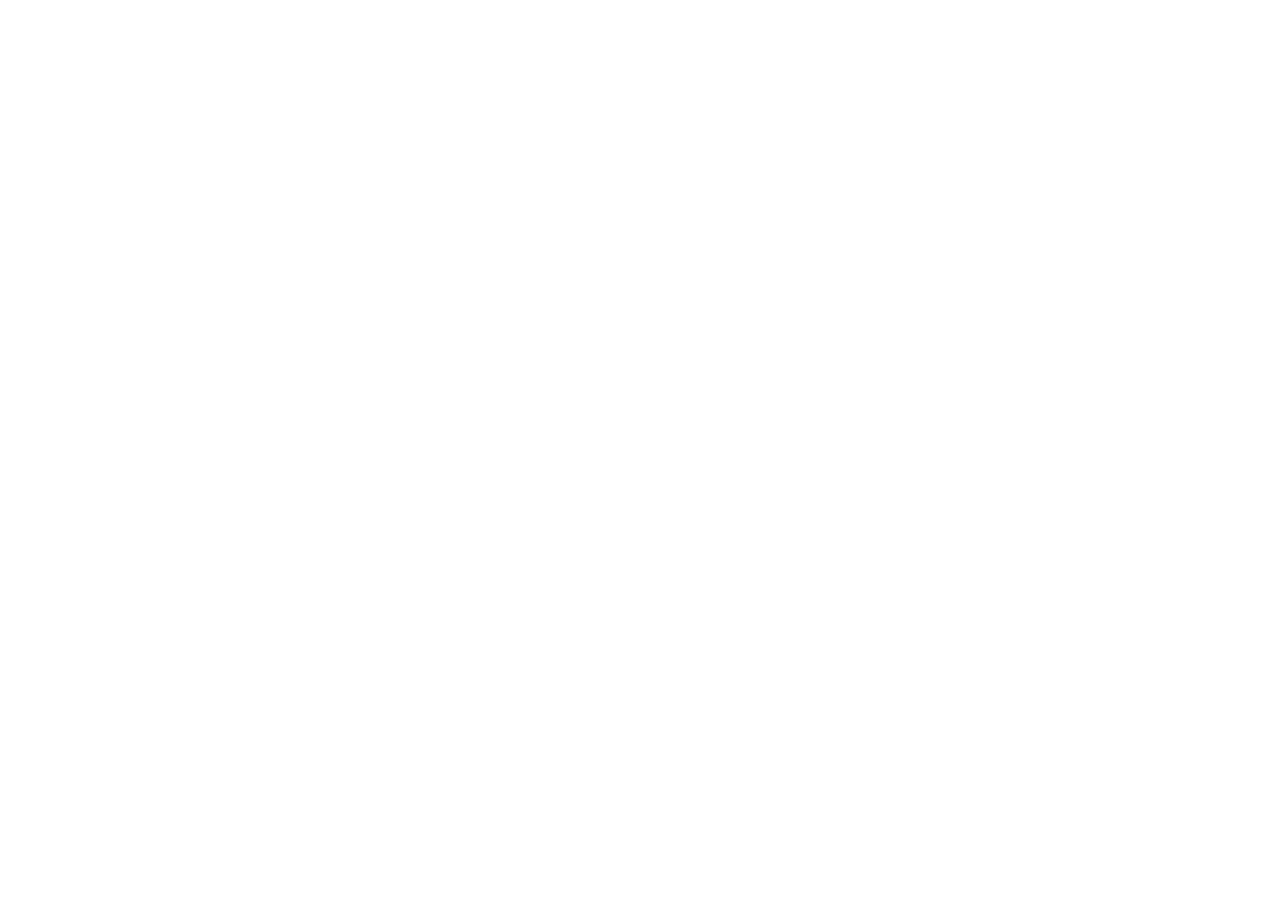
==== login.html @ 7032b323 "init project" ====
<!DOCTYPE html>
<html lang="en">
<head>
    <meta charset="UTF-8">
    <meta http-equiv="X-UA-Compatible" content="IE=edge">
    <meta name="viewport" content="width=, initial-scale=1.0">
    <title>登录注册页</title>
</head>
<body>
    
</body>
</html>
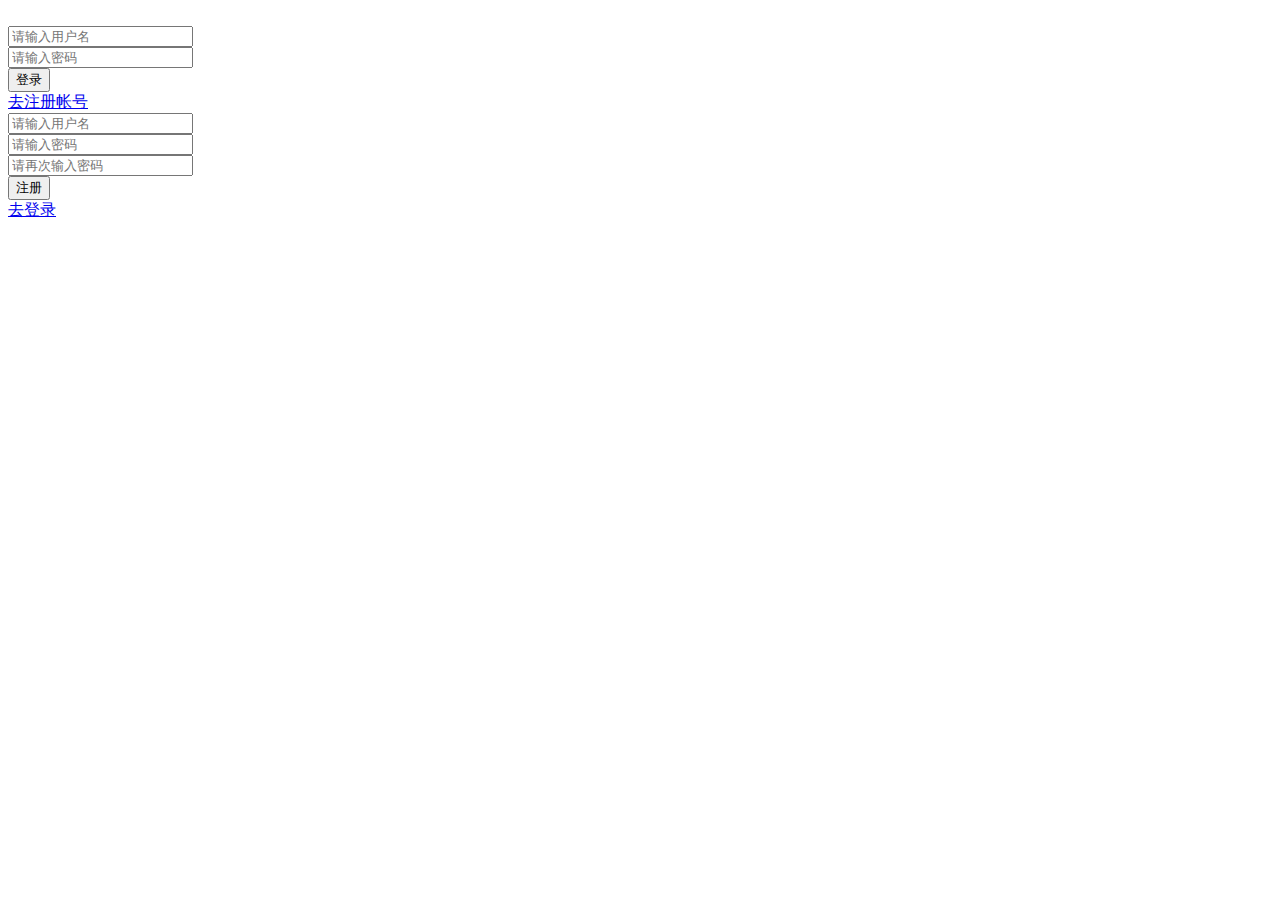
==== commit 63997efa: "提交" ====
--- a/login.html
+++ b/login.html
@@ -3,10 +3,69 @@
 <head>
     <meta charset="UTF-8">
     <meta http-equiv="X-UA-Compatible" content="IE=edge">
-    <meta name="viewport" content="width=, initial-scale=1.0">
+    <meta name="viewport" content="width=device-width, initial-scale=1.0">
+    <!-- 引入JQueryjs -->
+    <script src="/day11/assets/lib/jquery.js"></script>
+    <!-- 类ui的CSS -->
+    <link rel="stylesheet" href="/day11/assets/lib/layui/css/layui.css">
+    <!-- 登录页面的CSS -->
+    <link rel="stylesheet" href="/day11/assets/css/login.css">
     <title>登录注册页</title>
 </head>
 <body>
-    
+    <div class="layui-main">
+        <!-- logo区域 -->
+        <img src="/day11/assets/images/logo.png" alt="">
+    </div>
+    <!-- 注册登录区域 -->
+    <div class="loginAndRegBox">
+        <div class="login_title"></div>
+        <!-- 登录盒子 -->
+        <div class="login_box">
+            <form class="layui-form">
+                <div class="layui-form-item">
+                    <i class="layui-icon layui-icon-username"></i>
+                    <input type="text" name="username" required  lay-verify="required" placeholder="请输入用户名" autocomplete="off" class="layui-input">
+                </div>
+                <div class="layui-form-item">
+                    <i class="layui-icon layui-icon-password"></i>
+                    <input type="password" name="password" required  lay-verify="required|pwd" placeholder="请输入密码" autocomplete="off" class="layui-input">
+                </div>
+                <div class="layui-form-item">
+                    <button class="layui-btn layui-btn-normal layui-btn-fluid" lay-submit lay-filter="formDemo">登录</button>
+                </div>
+                <div class="layui-form-item">
+                    <a href="javascript:;"  id="link_reg">去注册帐号</a>
+                </div>
+            </form>
+        </div>
+        <!-- 注册盒子 -->
+        <div class="reg_box">
+            <form class="layui-form" id="form_reg">
+                <div class="layui-form-item">
+                    <i class="layui-icon layui-icon-username"></i>
+                    <input type="text" name="username" required  lay-verify="required" placeholder="请输入用户名" autocomplete="off" class="layui-input">
+                </div>
+                <div class="layui-form-item">
+                    <i class="layui-icon layui-icon-password"></i>
+                    <input type="password" name="password" id="pwd" required  lay-verify="required|pwd" placeholder="请输入密码" autocomplete="off" class="layui-input">
+                </div>
+                <div class="layui-form-item">
+                    <i class="layui-icon layui-icon-password"></i>
+                    <input type="password" name="reg_pwd" required  lay-verify="required|reg_pwd" placeholder="请再次输入密码" autocomplete="off" class="layui-input">
+                </div>
+                <div class="layui-form-item">
+                    <button class="layui-btn layui-btn-normal layui-btn-fluid" lay-submit lay-filter="formDemo">注册</button>
+                </div>
+                <div class="layui-form-item">
+                    <a href="javascript:;" id="link_login">去登录</a>
+                </div>
+            </form>
+        </div>
+    </div>
 </body>
+<!-- 引入layiu的JS -->
+<script src="/day11/assets/lib/layui/layui.all.js"></script>
+<!-- 引入自己的JS -->
+<script src="/day11/assets/js/login.js"></script>
 </html>